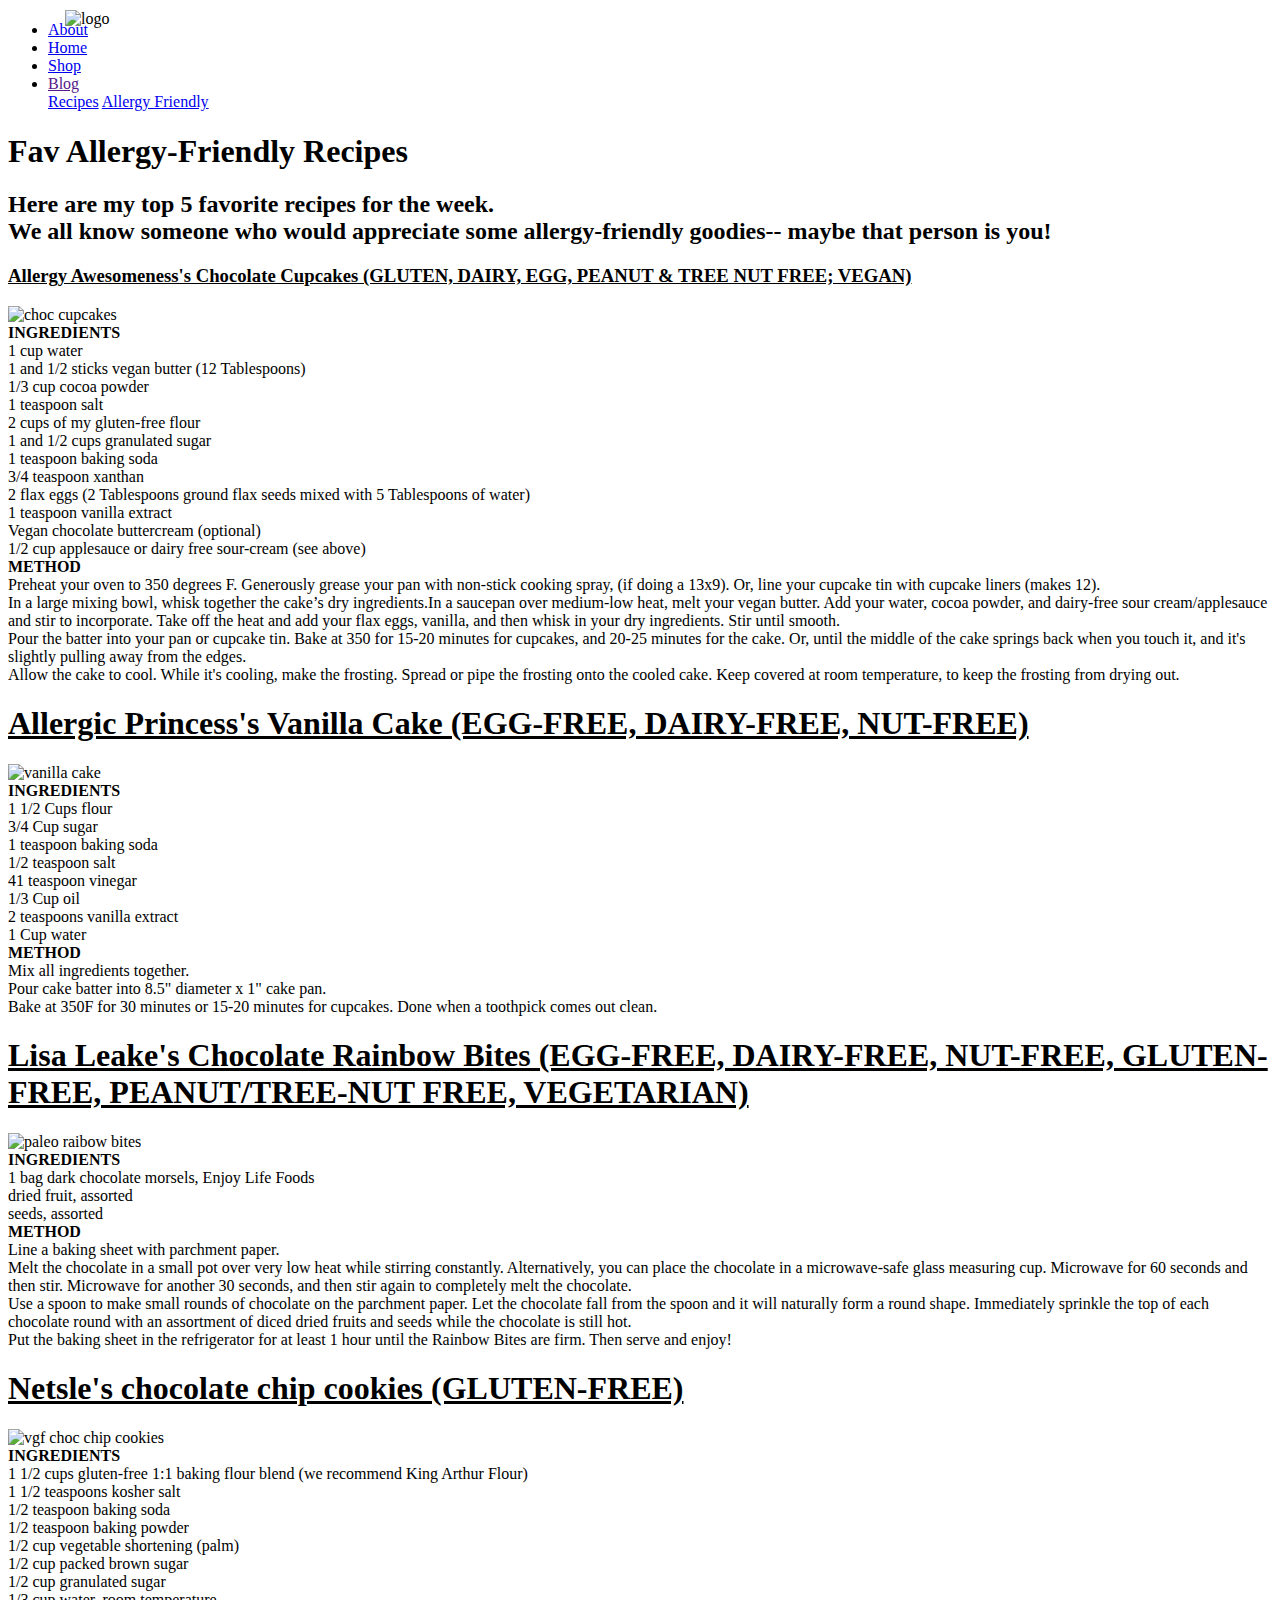
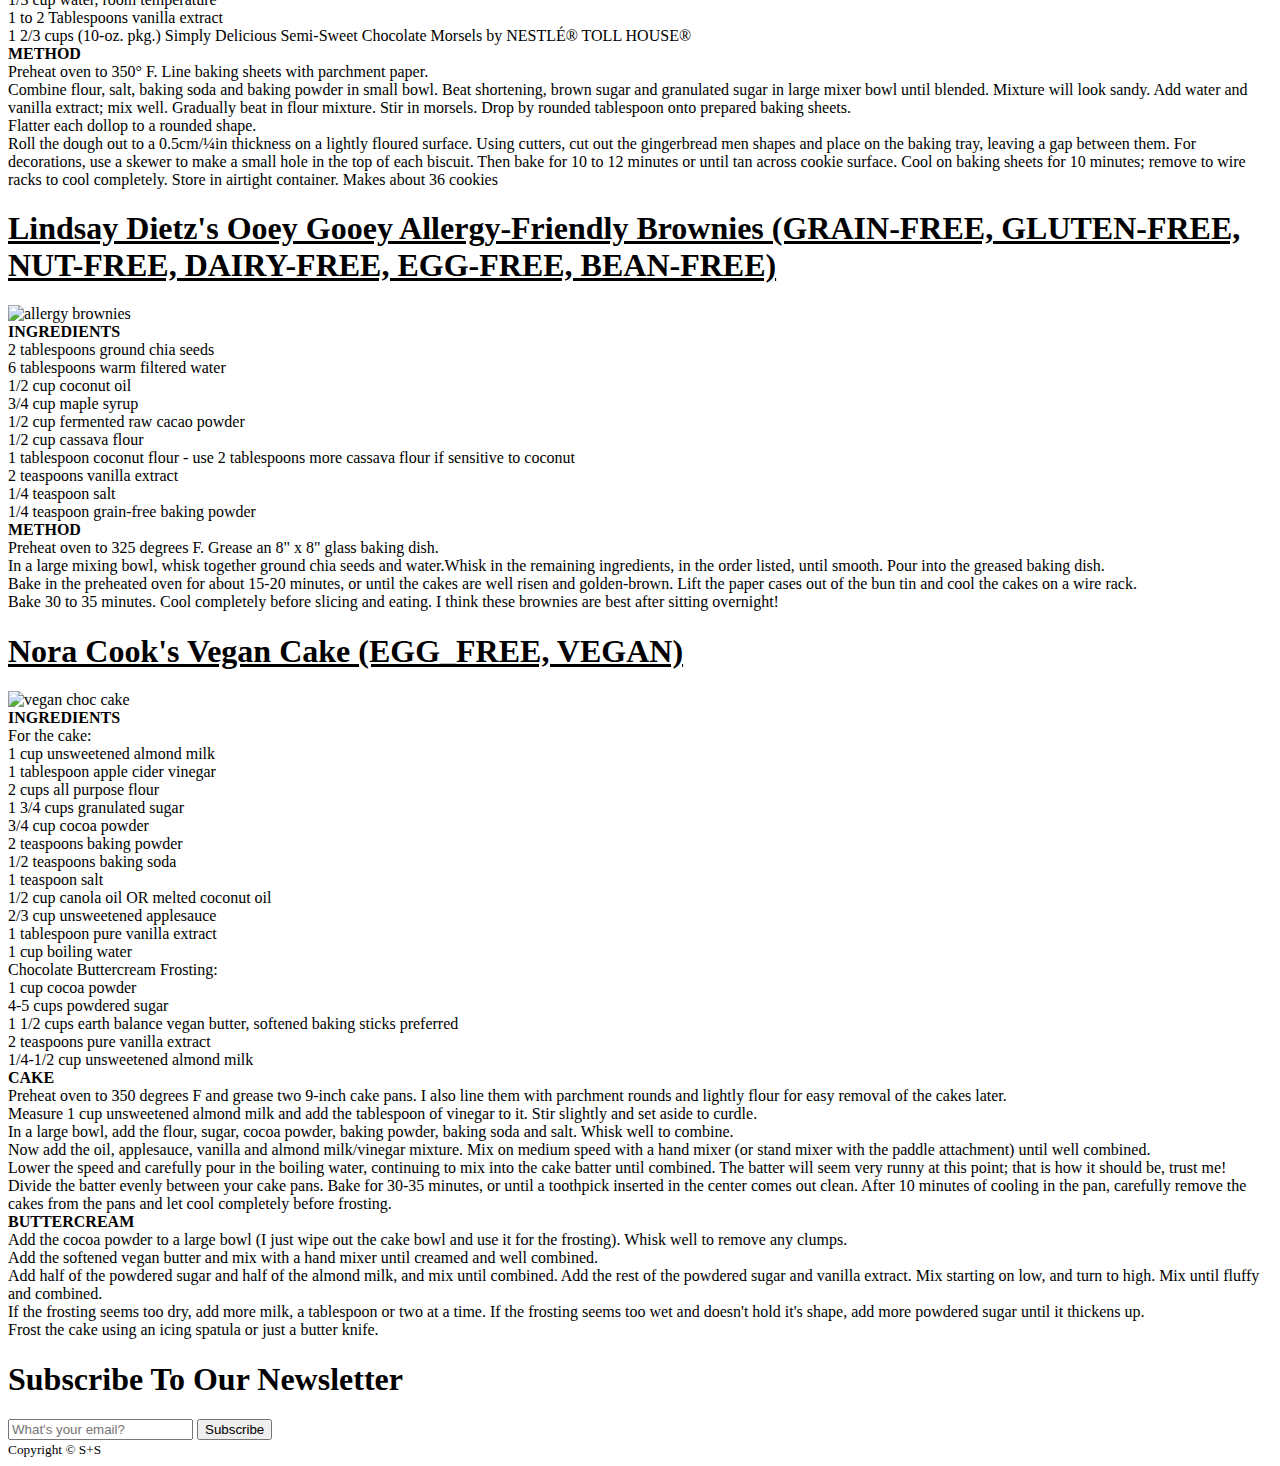
==== allergy.html @ 307a5dd8 "Add files via upload" ====
<!DOCTYPE html>
<!-- DEVELOPER: Stephanie Velez, IS117, Fall 2019 -->
<html>
  <head>
   
    <meta charset="utf-8">
    <meta name="viewport" content="width=device-width">
    <meta name="description" content="Sugar & Spice Blog">
    <meta name="keywords" content="baking blog, vegan recipes, tips for baking">
  	<meta name="author" content="Stephanie Velez">
    <title>Sugar & Spice Blog</title>
    <link rel="stylesheet" href="css/styles.css">
    <link rel="shortcut icon" type="image/x-icon" href="images/logo.png" />
  </head>
 
<!--NAV MENU-->   
 <body>
    <header>
      <div class="container">
        <div id="branding">
            <img src='images/logo.png' style='position:absolute; top:10px; left:65px;' width=55px height=55px alt='logo' />
          <h1><span class="highlight"Sugar & Spice Blog></span></h1>
        </div>
         <nav><ul>
          <li><a href="aboutme.html">About</a></li>
          <li><a href="Final%20Proj.html">Home</a></li>
          <li><a href="shop.html">Shop</a></li>
          <li class="dropdown">
            <a href="" class=".dropbtn">Blog</a>
            <div class="dropdown-content">
              <a href="recipes.html">Recipes</a>
              <a href="allergy.html">Allergy Friendly</a>
            </div>
          </li>
        </ul>
          </nav>
          </div>
        </header>
          
    <section id="main">
      <div class="container">
          <h1 class="page-title"><b>Fav Allergy-Friendly Recipes</b></h1><h2>Here are my top 5 favorite recipes for the week. <br>We all know someone who would appreciate some allergy-friendly goodies-- maybe that person is you! </h2>
            <h3><u>Allergy Awesomeness's Chocolate Cupcakes (GLUTEN, DAIRY, EGG, PEANUT & TREE NUT FREE; VEGAN)</u></h3>
          <img src='images/cupc.jpg' alt="choc cupcakes" width=40% height=40%>
            <br><b>INGREDIENTS</b>
            <br>1 cup water 
            <br>1 and 1/2 sticks vegan butter (12 Tablespoons)
            <br>1/3 cup cocoa powder
            <br>1 teaspoon salt
            <br>2 cups of my gluten-free flour
            <br>1 and 1/2 cups granulated sugar
            <br>1 teaspoon baking soda
            <br>3/4 teaspoon xanthan
            <br>2 flax eggs (2 Tablespoons ground flax seeds mixed with 5 Tablespoons of water)
            <br>1 teaspoon vanilla extract
            <br>Vegan chocolate buttercream (optional)
            <br>1/2 cup applesauce or dairy free sour-cream (see above)
            <br><b>METHOD</b>
            <br>Preheat your oven to 350 degrees F. Generously grease your pan with non-stick cooking spray, (if doing a 13x9). Or, line your cupcake tin with cupcake liners (makes 12).
            <br>In a large mixing bowl, whisk together the cake’s dry ingredients.In a saucepan over medium-low heat, melt your vegan butter. Add your water, cocoa powder, and dairy-free sour cream/applesauce and stir to incorporate. Take off the heat and add your flax eggs, vanilla, and then whisk in your dry ingredients. Stir until smooth.
            <br>Pour the batter into your pan or cupcake tin. Bake at 350 for 15-20 minutes for cupcakes, and 20-25 minutes for the cake. Or, until the middle of the cake springs back when you touch it, and it's slightly pulling away from the edges.
            <br>Allow the cake to cool. While it's cooling, make the frosting. Spread or pipe the frosting onto the cooled cake. Keep covered at room temperature, to keep the frosting from drying out.
          
                      
          <h1><u>Allergic Princess's Vanilla Cake (EGG-FREE, DAIRY-FREE, NUT-FREE)</u></h1>
          <img src='images/allergicprin.jpg' alt="vanilla cake" width=40% height=40%>
            <br><b>INGREDIENTS</b>
            <br>1 1/2 Cups flour
            <br>3/4 Cup sugar
            <br>1 teaspoon baking soda
            <br>1/2 teaspoon salt
            <br>41 teaspoon vinegar
            <br>1/3 Cup oil
            <br>2 teaspoons vanilla extract
            <br>1 Cup water
            <br><b>METHOD</b>
            <br>Mix all ingredients together.
            <br>Pour cake batter into 8.5" diameter x 1" cake pan.
            <br>Bake at 350F for 30 minutes or 15-20 minutes for cupcakes. Done when a toothpick comes out clean.
            
          
        <h1><u>Lisa Leake's Chocolate Rainbow Bites (EGG-FREE, DAIRY-FREE, NUT-FREE, GLUTEN-FREE, PEANUT/TREE-NUT FREE, VEGETARIAN)</u></h1>
          <img src='images/Paleo-Rainbow-Bites.jpg'width=40% height=40% alt="paleo raibow bites">
            <br><b>INGREDIENTS</b>
            <br>1 bag dark chocolate morsels, Enjoy Life Foods
            <br>dried fruit, assorted
            <br>seeds, assorted
            <br><b>METHOD</b>
            <br>Line a baking sheet with parchment paper.
            <br>Melt the chocolate in a small pot over very low heat while stirring constantly. Alternatively, you can place the chocolate in a microwave-safe glass measuring cup. Microwave for 60 seconds and then stir. Microwave for another 30 seconds, and then stir again to completely melt the chocolate.
            <br>Use a spoon to make small rounds of chocolate on the parchment paper. Let the chocolate fall from the spoon and it will naturally form a round shape. Immediately sprinkle the top of each chocolate round with an assortment of diced dried fruits and seeds while the chocolate is still hot.
            <br>Put the baking sheet in the refrigerator for at least 1 hour until the Rainbow Bites are firm. Then serve and enjoy!
          
          
        <h1><u>Netsle's chocolate chip cookies (GLUTEN-FREE)</u></h1>
          <img src='images/cks.jpg' alt="vgf choc chip cookies" width=40% height=40%>
            <br><b>INGREDIENTS</b>
            <br>1 1/2 cups gluten-free 1:1 baking flour blend (we recommend King Arthur Flour)
            <br>1 1/2 teaspoons kosher salt
            <br>1/2 teaspoon baking soda
            <br>1/2 teaspoon baking powder
            <br>1/2 cup vegetable shortening (palm)
            <br>1/2 cup packed brown sugar
            <br>1/2 cup granulated sugar
            <br>1/3 cup water, room temperature
            <br>1 to 2 Tablespoons vanilla extract
            <br>1 2/3 cups (10-oz. pkg.) Simply Delicious Semi-Sweet Chocolate Morsels by NESTLÉ® TOLL HOUSE®
            <br><b>METHOD</b>
            <br>Preheat oven to 350° F. Line baking sheets with parchment paper.
            <br>Combine flour, salt, baking soda and baking powder in small bowl. Beat shortening, brown sugar and granulated sugar in large mixer bowl until blended. Mixture will look sandy. Add water and vanilla extract; mix well. Gradually beat in flour mixture. Stir in morsels. Drop by rounded tablespoon onto prepared baking sheets. 
            <br>Flatter each dollop to a rounded shape.
            <br>Roll the dough out to a 0.5cm/¼in thickness on a lightly floured surface. Using cutters, cut out the gingerbread men shapes and place on the baking tray, leaving a gap between them. For decorations, use a skewer to make a small hole in the top of each biscuit. Then bake for 10 to 12 minutes or until tan across cookie surface. Cool on baking sheets for 10 minutes; remove to wire racks to cool completely. Store in airtight container. Makes about 36 cookies
          
          
        <h1><u>Lindsay Dietz's Ooey Gooey Allergy-Friendly Brownies (GRAIN-FREE, GLUTEN-FREE, NUT-FREE, DAIRY-FREE, EGG-FREE, BEAN-FREE) </u></h1>
          <img src='images/main-4.jpg' alt="allergy brownies" width=40% height=40%>
            <br><b>INGREDIENTS</b>
            <br>2 tablespoons ground chia seeds
            <br>6 tablespoons warm filtered water
            <br>1/2 cup coconut oil
            <br>3/4 cup maple syrup
            <br>1/2 cup fermented raw cacao powder
            <br>1/2 cup cassava flour 
            <br>1 tablespoon coconut flour - use 2 tablespoons more cassava flour if sensitive to coconut
            <br>2 teaspoons vanilla extract
            <br>1/4 teaspoon salt
            <br>1/4 teaspoon grain-free baking powder

            <br><b>METHOD</b>
            <br>Preheat oven to 325 degrees F. Grease an 8" x 8" glass baking dish.
            <br>In a large mixing bowl, whisk together ground chia seeds and water.Whisk in the remaining ingredients, in the order listed, until smooth. Pour into the greased baking dish.
            <br>Bake in the preheated oven for about 15-20 minutes, or until the cakes are well risen and golden-brown. Lift the paper cases out of the bun tin and cool the cakes on a wire rack.
            <br>Bake 30 to 35 minutes. Cool completely before slicing and eating. I think these brownies are best after sitting overnight!
          
        <h1><u>Nora Cook's Vegan Cake (EGG_FREE, VEGAN)</u></h1>
            <img src='images/nora.jpg'alt="vegan choc cake"width=40% height=40%>
            <br><b>INGREDIENTS</b>
            <br>For the cake:
            <br>1 cup unsweetened almond milk
            <br>1 tablespoon apple cider vinegar
            <br>2 cups all purpose flour
            <br>1 3/4 cups granulated sugar
            <br>3/4 cup cocoa powder
            <br>2 teaspoons baking powder
            <br> 1/2 teaspoons baking soda
            <br>1 teaspoon salt
            <br>1/2 cup canola oil OR melted coconut oil
            <br>2/3 cup unsweetened applesauce
            <br>1 tablespoon pure vanilla extract
            <br>1 cup boiling water
            <br>Chocolate Buttercream Frosting: 
            <br>1 cup cocoa powder
            <br>4-5 cups powdered sugar
            <br>1 1/2 cups earth balance vegan butter, softened baking sticks preferred
            <br>2 teaspoons pure vanilla extract
            <br>1/4-1/2 cup unsweetened almond milk
            <br><b>CAKE</b>
            <br>Preheat oven to 350 degrees F and grease two 9-inch cake pans. I also line them with parchment rounds and lightly flour for easy removal of the cakes later.
            <br>Measure 1 cup unsweetened almond milk and add the tablespoon of vinegar to it. Stir slightly and set aside to curdle.
            <br>In a large bowl, add the flour, sugar, cocoa powder, baking powder, baking soda and salt. Whisk well to combine.
            <br>Now add the oil, applesauce, vanilla and almond milk/vinegar mixture. Mix on medium speed with a hand mixer (or stand mixer with the paddle attachment) until well combined. 
            <br>Lower the speed and carefully pour in the boiling water, continuing to mix into the cake batter until combined. The batter will seem very runny at this point; that is how it should be, trust me! Divide the batter evenly between your cake pans. Bake for 30-35 minutes, or until a toothpick inserted in the center comes out clean. After 10 minutes of cooling in the pan, carefully remove the cakes from the pans and let cool completely before frosting.
            <br><b>BUTTERCREAM</b>
            <br>Add the cocoa powder to a large bowl (I just wipe out the cake bowl and use it for the frosting). Whisk well to remove any clumps.
            <br>Add the softened vegan butter and mix with a hand mixer until creamed and well combined.
            <br>Add half of the powdered sugar and half of the almond milk, and mix until combined. Add the rest of the powdered sugar and vanilla extract. Mix starting on low, and turn to high. Mix until fluffy and combined.
            <br>If the frosting seems too dry, add more milk, a tablespoon or two at a time. If the frosting seems too wet and doesn't hold it's shape, add more powdered sugar until it thickens up. 
            <br>Frost the cake using an icing spatula or just a butter knife.

     <section id="newsletter">
      <div class="container">
        <h1>Subscribe To Our Newsletter</h1>
        <form>
          <input type="email" placeholder="What's your email? ">
          <button type="submit" class="button_1">Subscribe</button>
        </form>
      </div>
          </section></div></section></body>

  <footer id="sticky-footer" class="py-4 bg-dark text-white-50">
    <div class="container text-center">
      <small>Copyright &copy; S+S</small>
    </div>
  </footer>
</html>
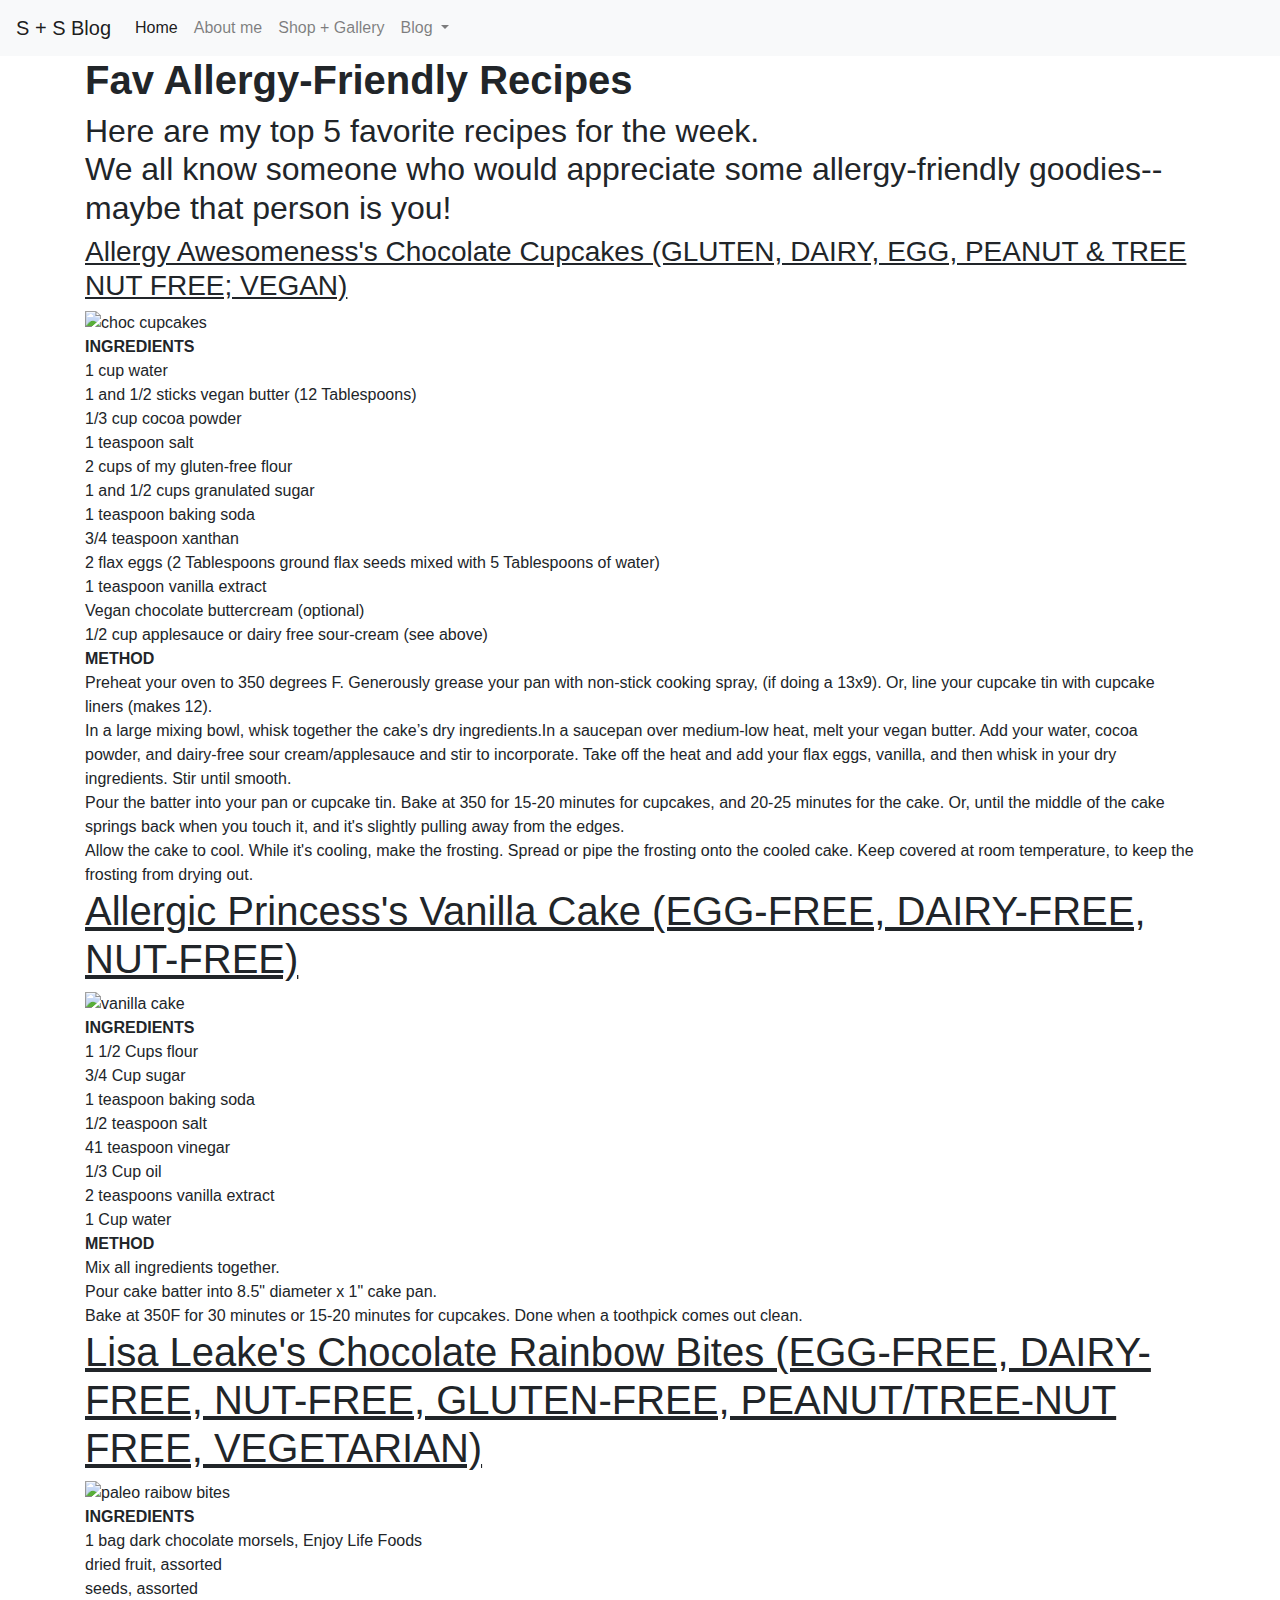
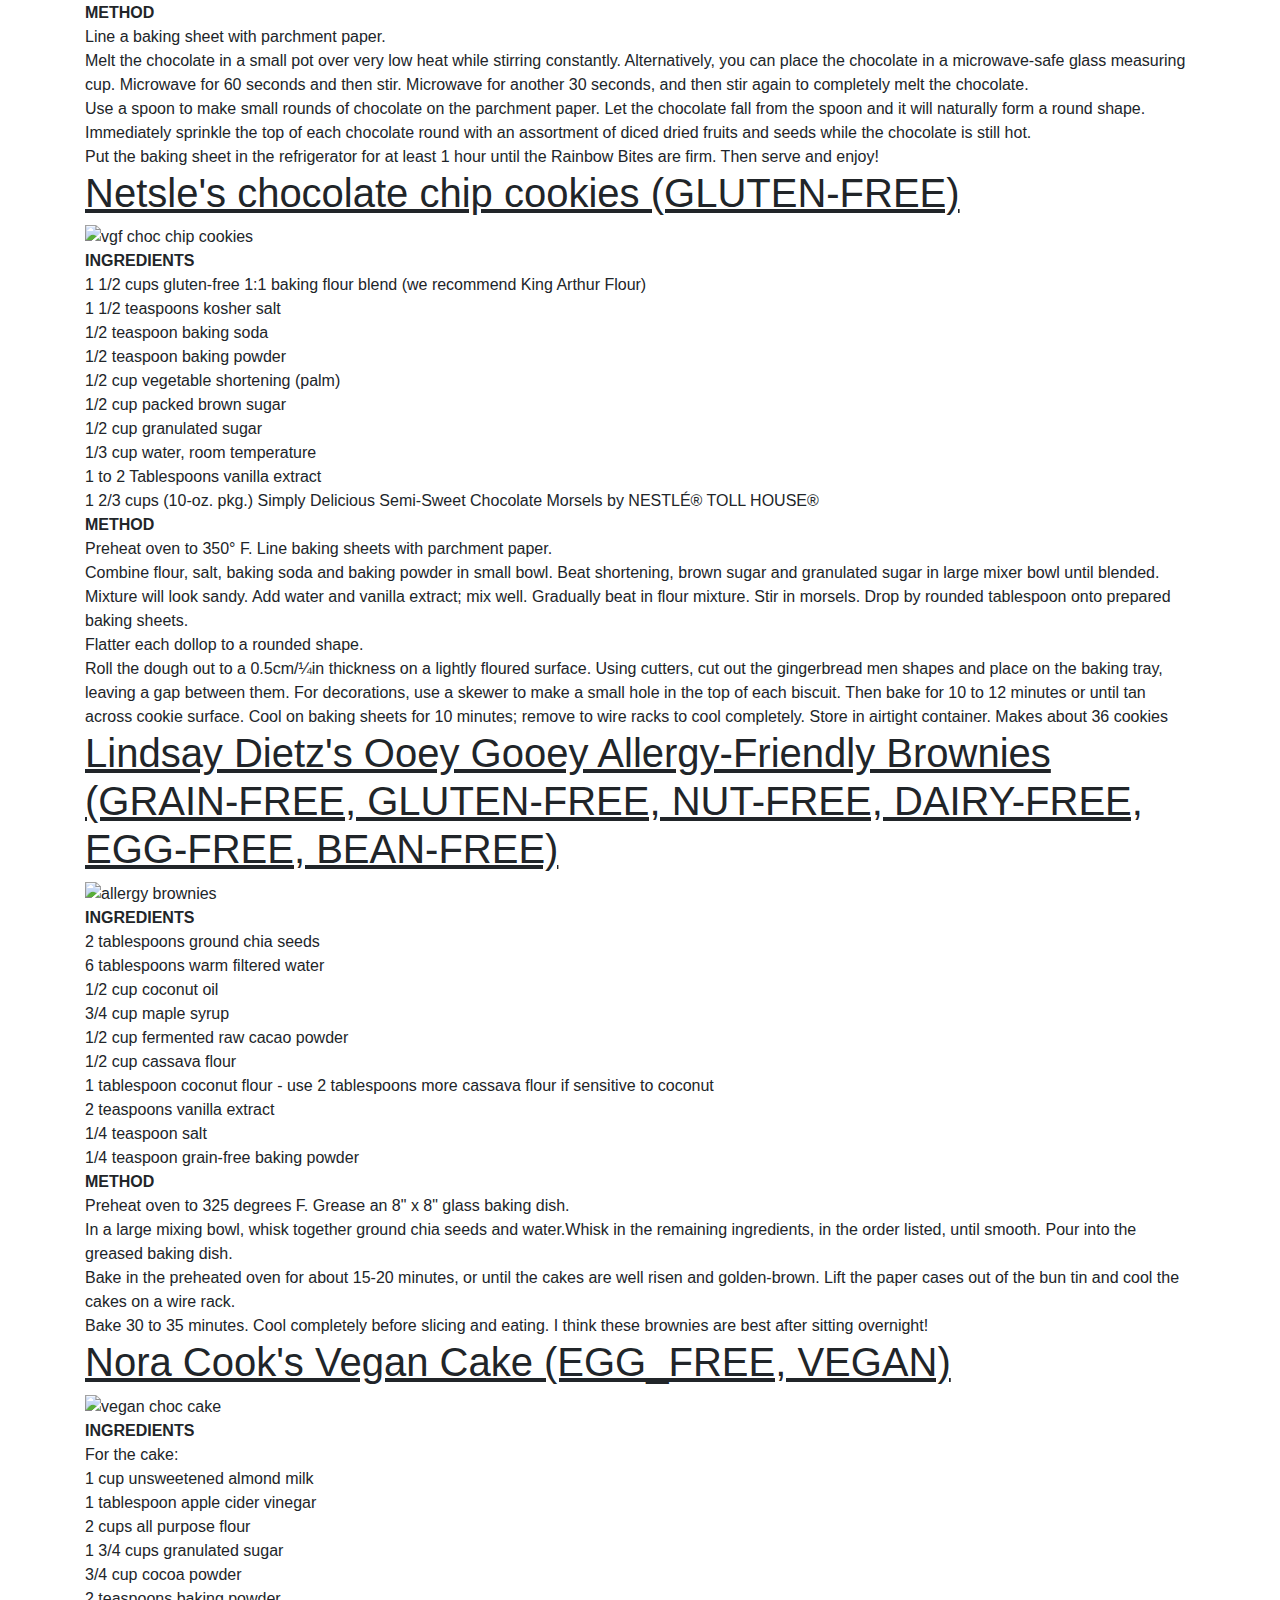
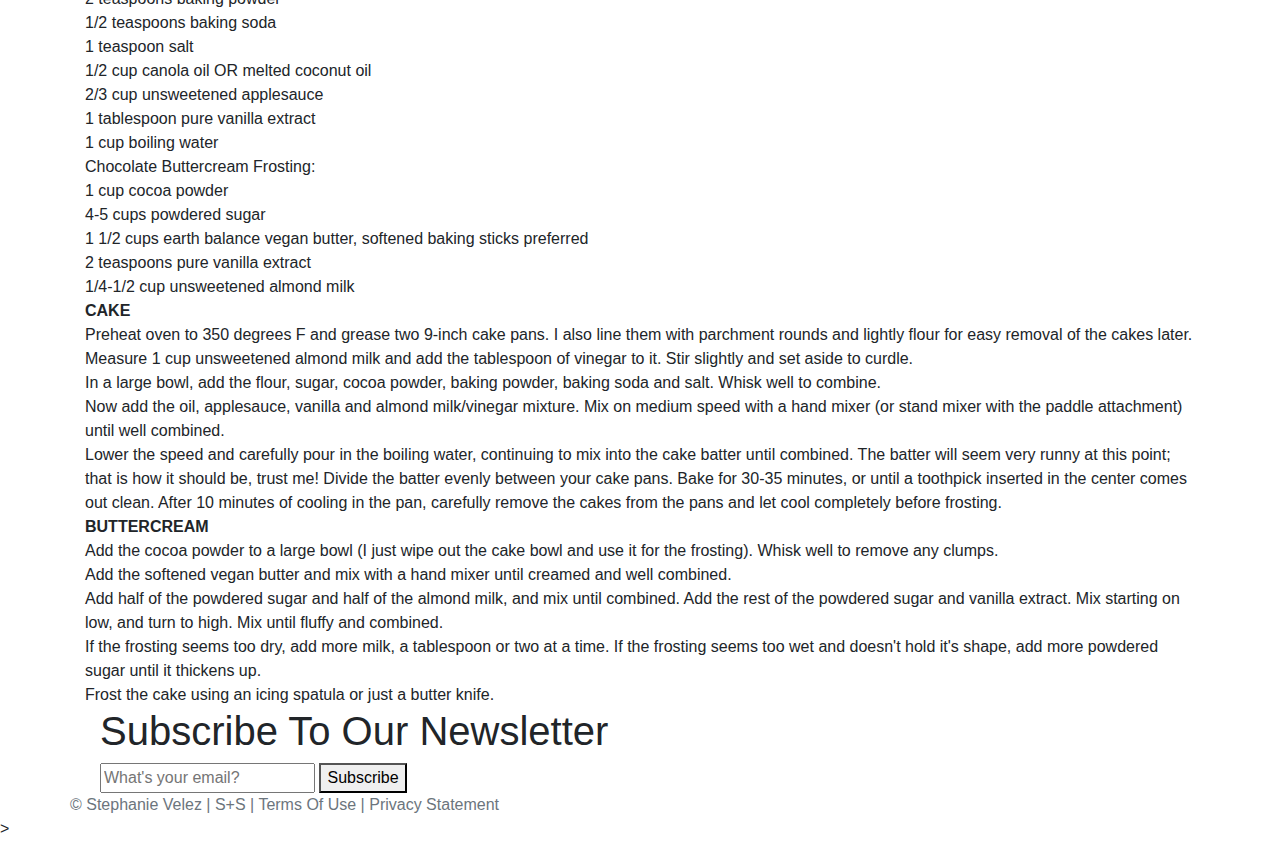
==== commit 83ac1236: "Update allergy.html" ====
--- a/allergy.html
+++ b/allergy.html
@@ -13,31 +13,42 @@
     <link rel="shortcut icon" type="image/x-icon" href="images/logo.png" />
   </head>
  
-<!--NAV MENU-->   
- <body>
-    <header>
-      <div class="container">
-        <div id="branding">
-            <img src='images/logo.png' style='position:absolute; top:10px; left:65px;' width=55px height=55px alt='logo' />
-          <h1><span class="highlight"Sugar & Spice Blog></span></h1>
-        </div>
-         <nav><ul>
-          <li><a href="aboutme.html">About</a></li>
-          <li><a href="Final%20Proj.html">Home</a></li>
-          <li><a href="shop.html">Shop</a></li>
-          <li class="dropdown">
-            <a href="" class=".dropbtn">Blog</a>
-            <div class="dropdown-content">
-              <a href="recipes.html">Recipes</a>
-              <a href="allergy.html">Allergy Friendly</a>
-            </div>
-          </li>
-        </ul>
-          </nav>
+<!--NAV MENU-->
+  <body>
+  <header>
+      <nav class="navbar navbar-expand-lg navbar-light bg-light">
+          <a class="navbar-brand" href="Final%20Proj.html">S + S Blog</a>
+          <button class="navbar-toggler" type="button" data-toggle="collapse" data-target="#navbarNavDropdown" aria-controls="navbarNavDropdown" aria-expanded="false" aria-label="Toggle navigation">
+              <span class="navbar-toggler-icon"></span>
+          </button>
+          <div class="collapse navbar-collapse" id="navbarNavDropdown">
+              <ul class="navbar-nav">
+                  <li class="nav-item active">
+                      <a class="nav-link" href="Final%20Proj.html">Home <span class="sr-only">(current)</span></a>
+                  </li>
+                  <li class="nav-item">
+                      <a class="nav-link" href="aboutme.html">About me</a>
+                  </li>
+                  <li class="nav-item">
+                      <a class="nav-link" href="shop.html">Shop + Gallery</a>
+                  </li>
+                  <li class="nav-item dropdown">
+                      <a class="nav-link dropdown-toggle" href="#" id="navbarDropdownMenuLink" role="button" data-toggle="dropdown" aria-haspopup="true" aria-expanded="false">
+                          Blog
+                      </a>
+                      <div class="dropdown-menu" aria-labelledby="navbarDropdownMenuLink">
+                          <a class="dropdown-item" href="recipes.html">Recipes of the Week</a>
+                          <a class="dropdown-item" href="allergy.html">Allergy-friendly Recipes</a>
+                      </div>
+                  </li>
+              </ul>
           </div>
-        </header>
-          
-    <section id="main">
+      </nav>
+  </header>
+  </header>
+
+
+  <section id="main">
       <div class="container">
           <h1 class="page-title"><b>Fav Allergy-Friendly Recipes</b></h1><h2>Here are my top 5 favorite recipes for the week. <br>We all know someone who would appreciate some allergy-friendly goodies-- maybe that person is you! </h2>
             <h3><u>Allergy Awesomeness's Chocolate Cupcakes (GLUTEN, DAIRY, EGG, PEANUT & TREE NUT FREE; VEGAN)</u></h3>
@@ -177,11 +188,28 @@
       </div>
           </section></div></section></body>
 
-  <footer id="sticky-footer" class="py-4 bg-dark text-white-50">
-    <div class="container text-center">
-      <small>Copyright &copy; S+S</small>
-    </div>
+  <footer class="footer page-footer font-small ">
+      <div class="container">
+          <div class="row">
+              <span class="text-muted">&copy; Stephanie Velez | S+S |  Terms Of Use  |  Privacy Statement</span>            </div>        </div>    </footer>>
+  </div>
   </footer>
+  <link rel="stylesheet" href="https://maxcdn.bootstrapcdn.com/bootstrap/4.0.0/css/bootstrap.min.css"
+        integrity="sha384-Gn5384xqQ1aoWXA+058RXPxPg6fy4IWvTNh0E263XmFcJlSAwiGgFAW/dAiS6JXm"
+        crossorigin="anonymous">
+  <!-- jQuery library -->
+  <script src="https://code.jquery.com/jquery-3.2.1.slim.min.js"
+          integrity="sha384-KJ3o2DKtIkvYIK3UENzmM7KCkRr/rE9/Qpg6aAZGJwFDMVNA/GpGFF93hXpG5KkN"
+          crossorigin="anonymous"></script>
+  <!-- Popper -->
+  <script src="https://cdnjs.cloudflare.com/ajax/libs/popper.js/1.12.9/umd/popper.min.js"
+          integrity="sha384-ApNbgh9B+Y1QKtv3Rn7W3mgPxhU9K/ScQsAP7hUibX39j7fakFPskvXusvfa0b4Q"
+          crossorigin="anonymous"></script>
+  <!-- Latest compiled and minified Bootstrap JavaScript -->
+  <script src="https://maxcdn.bootstrapcdn.com/bootstrap/4.0.0/js/bootstrap.min.js"
+          integrity="sha384-JZR6Spejh4U02d8jOt6vLEHfe/JQGiRRSQQxSfFWpi1MquVdAyjUar5+76PVCmYl"
+          crossorigin="anonymous"></script>
 </html>
 
 
+
